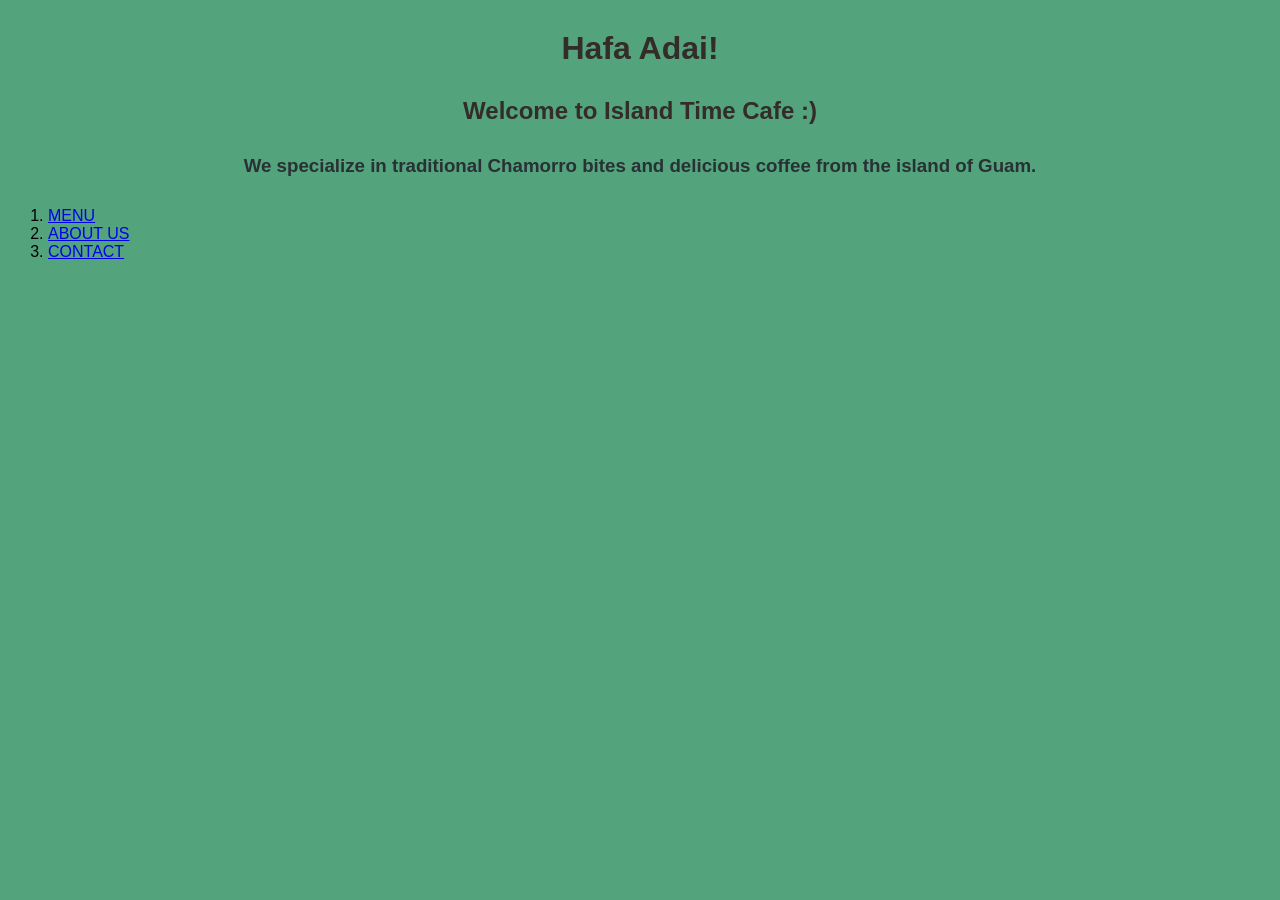
==== index.html @ 85645634 "Add files via upload" ====
<!DOCTYPE html>
<html lang="en">
    <head>
        <meta charset="UTF-8" />
        <title>Title</title>
        <link rel="stylesheet" type="text/css" href="webbasics.css">
    </head>
<body class="green-background">
    <h1 class="brown-text">Hafa Adai!</h1>
    <h2 class="brown-text">Welcome to Island Time Cafe :)</h2>
    <h3 class="gray-text" id="width">We specialize in traditional Chamorro bites and delicious coffee from the island of Guam.</h3>
  
    <div class="black-text">
        
          <!--ordered list-->
    <ol>
        <li><a href="menu.html">MENU</a></li>
        <li><a href="aboutus.html">ABOUT US</a></li>
        <li><a href="contact.html">CONTACT</a></li>
    </ol>
    
    </div>

        
    </body>
</html>
---- webbasics.css ----
.gray-text {
    color: #283133;
  }

.brown-text {
  color: #332C28;
}

.white-text {
  color: #FCF5F3;
}

 .brown-background {
    background-color: #A46C54;
  }

.green-background {
    background-color: #53A37D;
}

.blue-background {
    background-color: #5394A3;
}

h1, h2, h3, table {
    font-family: Verdana, Geneva, Tahoma, sans-serif;
    margin: 30px auto;
}

ul, ol {
  font-family: Verdana, Geneva, Tahoma, sans-serif;
}

h1, h2, h3, table {
  text-align: center;
}

table {
  background-color: #e2cfb7;
    width: 90%;
}

th {
  border: 1px solid black;
  border-block-end-width: 3px;
  border-radius: 5px;
}

p {
    color:#283133; 
    font-size: 14px;
    font-family: Verdana, sans-serif;
    width: 600px;
    margin: 30px auto;
  }

div {
  width: 100%;
  margin: auto;
}

.black-border {
    border-color: #283133;
    border-width: 1.5px;
    border-style: solid;
    padding: 20px;
    border-radius: 10px;
  }

.white-border {
  border-color: #e2cfb7;
  border-width: 1.5px;
  border-style: solid;
  padding: 20px;
  border-radius: 10px;
}

.thick-white-border {
  border-color: #e2cfb7;
  border-width: 5px;
  border-style: solid;
  padding: 5px;
  border-radius: 20px;
}

.center-image {
    display: block;
    margin-left: auto;
    margin-right: auto;
    max-width: 100%;
    height: auto;
}

.svg {
  width: 100px;
  height: 100px;
  margin-left: auto;
  margin-right: auto;
  position: relative;
  left: 10px;
  right: 10px;
}

  .smaller-image {
    width: 100px;
  }

#resource-background {
  background-color: #b5b0b0;
}

#text-align {
  text-align: center;
}

#position {
  position: relative;
  top: 15px;
}

#width {
  width: 90%;
}
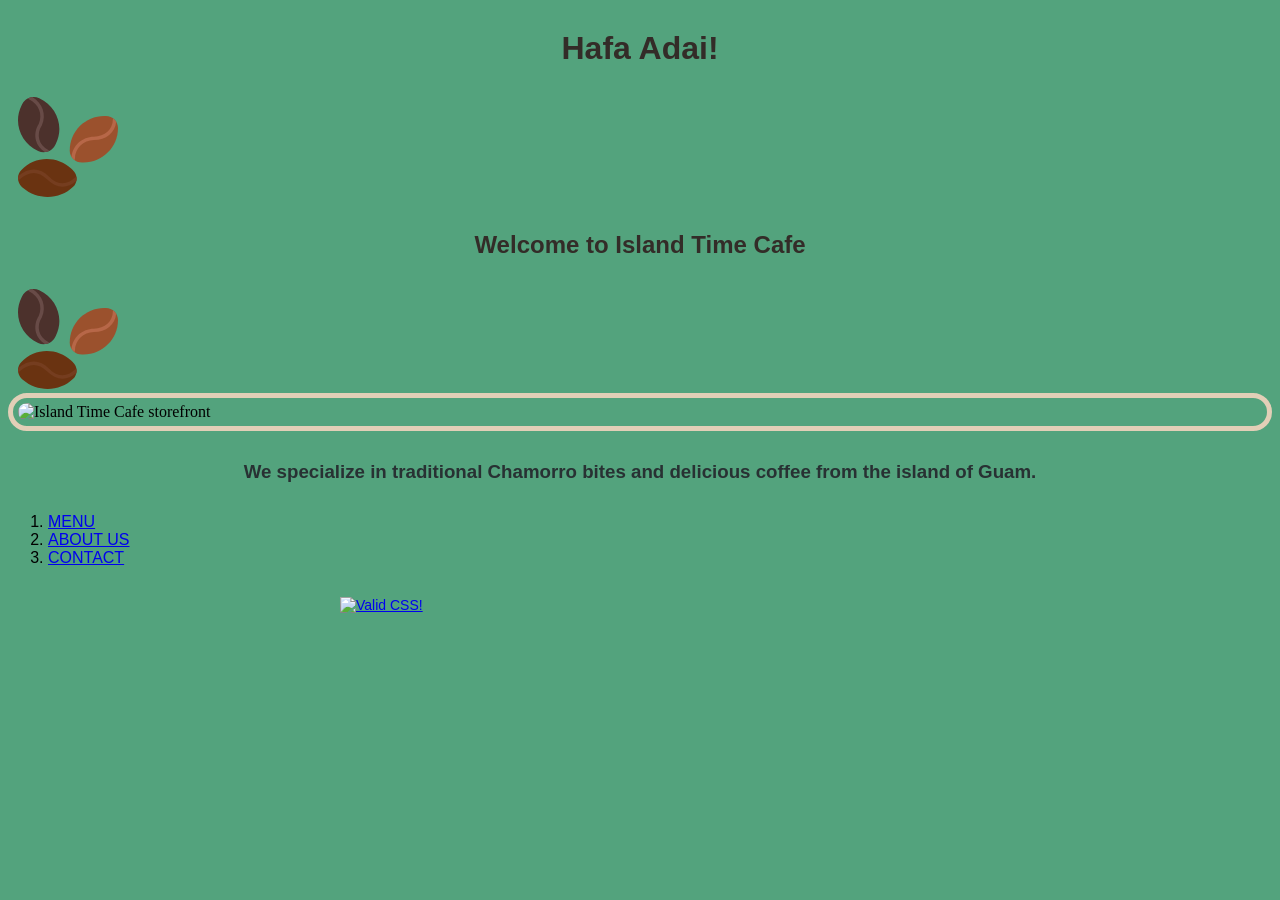
==== commit 152eda5a: "Add files via upload" ====
--- a/index.html
+++ b/index.html
@@ -1,25 +1,40 @@
 <!DOCTYPE html>
 <html lang="en">
     <head>
-        <meta charset="UTF-8" />
+        <meta charset="UTF-8">
         <title>Title</title>
         <link rel="stylesheet" type="text/css" href="webbasics.css">
     </head>
 <body class="green-background">
     <h1 class="brown-text">Hafa Adai!</h1>
-    <h2 class="brown-text">Welcome to Island Time Cafe :)</h2>
+    
+    <div>
+        <img class="svg smaller-image" src="coffee-beans-coffee-svgrepo-com.svg" alt="coffee beans">
+        <h2 class="brown-text">Welcome to Island Time Cafe </h2> 
+        <img class="svg smaller-image" src="coffee-beans-coffee-svgrepo-com.svg" alt="coffee beans">
+    </div>
+<img class="center-image thick-white-border" src="Island%20Time%20Caf%C3%A9%20on%20a%20Brooklyn%20Brownstone%20Street.png" alt="Island Time Cafe storefront">    
+    
+    
     <h3 class="gray-text" id="width">We specialize in traditional Chamorro bites and delicious coffee from the island of Guam.</h3>
-  
-    <div class="black-text">
-        
-          <!--ordered list-->
+      
+    <div class="black-text"> 
+    <!--ordered list-->
     <ol>
         <li><a href="menu.html">MENU</a></li>
         <li><a href="aboutus.html">ABOUT US</a></li>
         <li><a href="contact.html">CONTACT</a></li>
     </ol>
+    </div>
     
-    </div>
+    <p>
+    <a href="https://jigsaw.w3.org/css-validator/check/referer">
+        <img style="border:0;width:88px;height:31px"
+            src="https://jigsaw.w3.org/css-validator/images/vcss-blue"
+            alt="Valid CSS!" />
+    </a>
+</p>
+        
 
         
     </body>
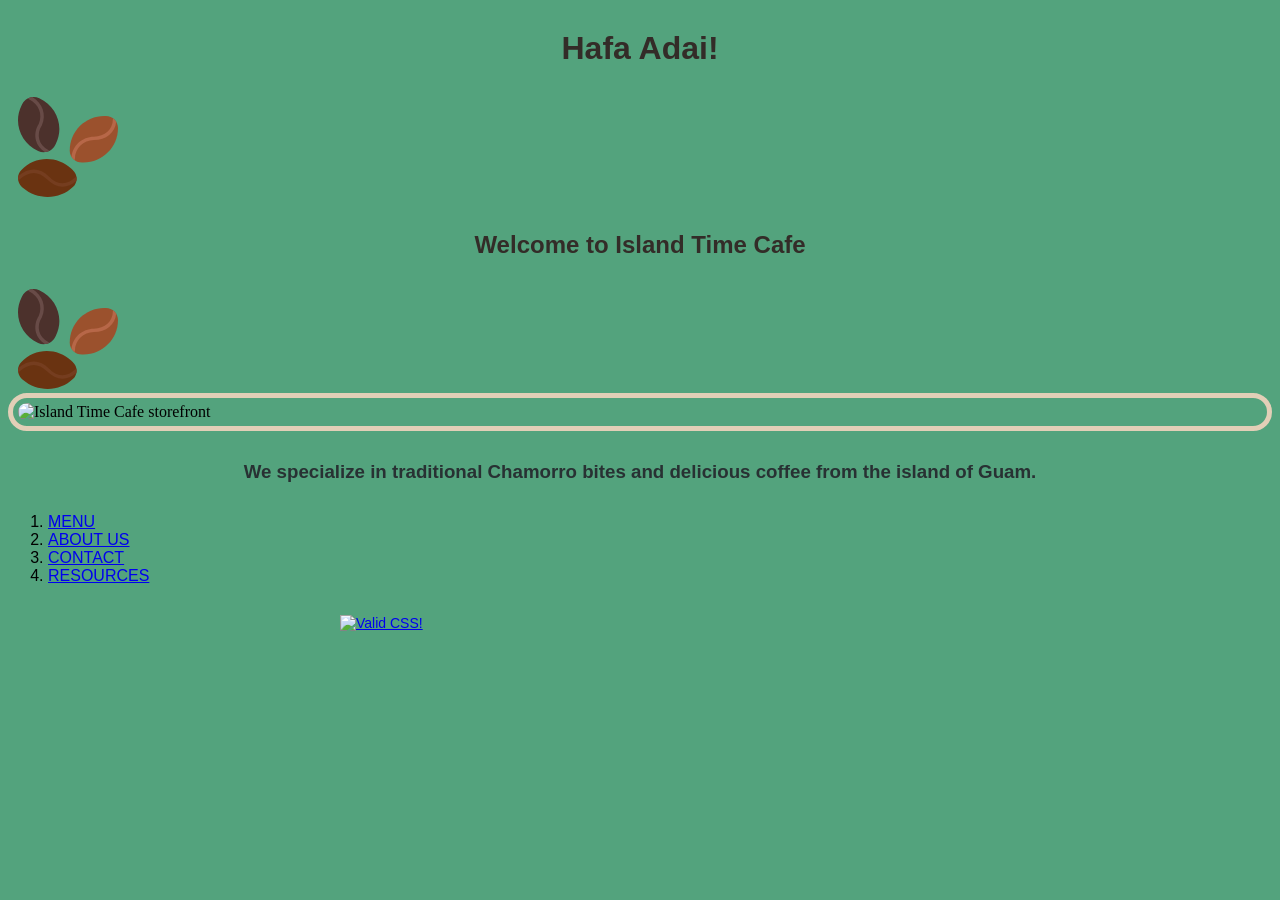
==== commit c00e948c: "Add files via upload" ====
--- a/index.html
+++ b/index.html
@@ -24,6 +24,7 @@
         <li><a href="menu.html">MENU</a></li>
         <li><a href="aboutus.html">ABOUT US</a></li>
         <li><a href="contact.html">CONTACT</a></li>
+        <li><a href="resources.html">RESOURCES</a></li>
     </ol>
     </div>
     
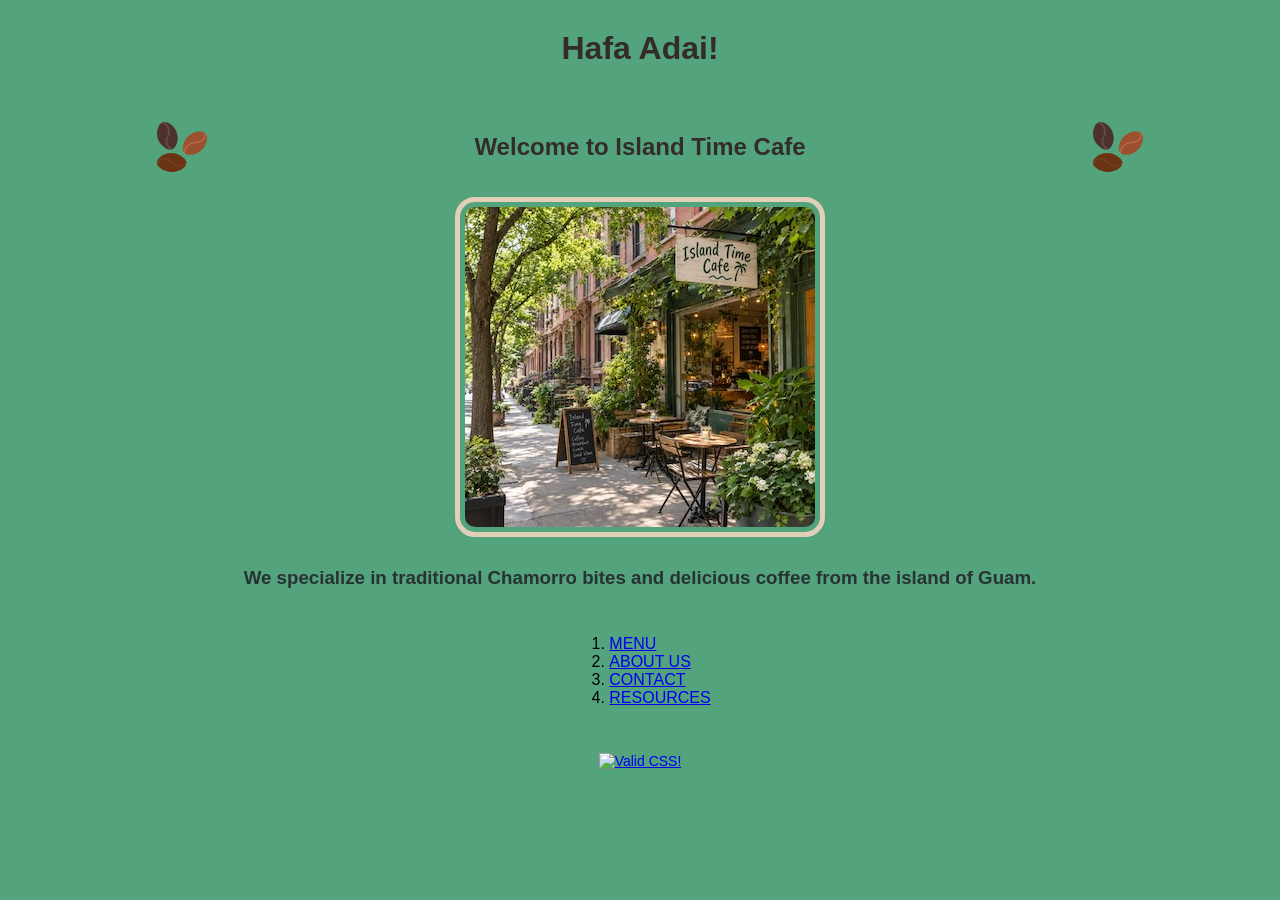
==== commit 67a35729: "Add files via upload" ====
--- a/index.html
+++ b/index.html
@@ -13,7 +13,7 @@
         <h2 class="brown-text">Welcome to Island Time Cafe </h2> 
         <img class="svg smaller-image" src="coffee-beans-coffee-svgrepo-com.svg" alt="coffee beans">
     </div>
-<img class="center-image thick-white-border" src="Island%20Time%20Caf%C3%A9%20on%20a%20Brooklyn%20Brownstone%20Street.png" alt="Island Time Cafe storefront">    
+<img class="center-image thick-white-border" src="IslandTimeCafeAI.jpg" alt="Island Time Cafe storefront">    
     
     
     <h3 class="gray-text" id="width">We specialize in traditional Chamorro bites and delicious coffee from the island of Guam.</h3>
--- a/webbasics.css
+++ b/webbasics.css
@@ -27,12 +27,12 @@
     margin: 30px auto;
 }
 
+h1, h2, h3, p, table {
+  text-align:center;
+}
+
 ul, ol {
   font-family: Verdana, Geneva, Tahoma, sans-serif;
-}
-
-h1, h2, h3, table {
-  text-align: center;
 }
 
 table {
@@ -57,6 +57,9 @@
 div {
   width: 100%;
   margin: auto;
+  display: flex; 
+  justify-content: center;
+  align-items: center;
 }
 
 .black-border {
@@ -65,6 +68,7 @@
     border-style: solid;
     padding: 20px;
     border-radius: 10px;
+    width: fit-content;
   }
 
 .white-border {
@@ -81,6 +85,7 @@
   border-style: solid;
   padding: 5px;
   border-radius: 20px;
+  width: fit-content;
 }
 
 .center-image {
@@ -101,8 +106,14 @@
   right: 10px;
 }
 
+.img {
+  width: 200px;
+  height:250px;
+  padding: 5px;
+}
+
   .smaller-image {
-    width: 100px;
+    width: 50px;
   }
 
 #resource-background {
